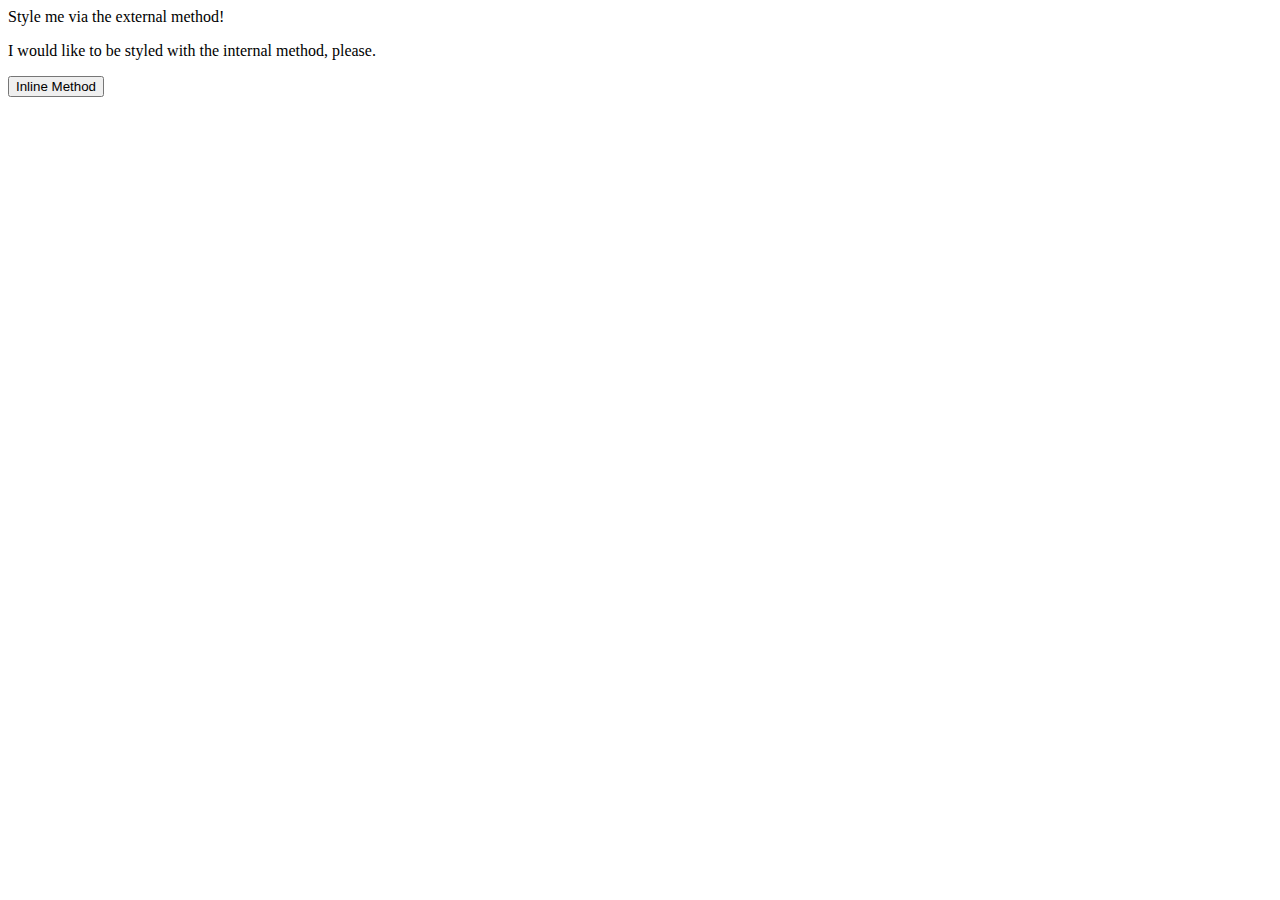
==== foundations/01-css-methods/index.html @ e7aad935 "Create style sheet to modify <div> type" ====
<!DOCTYPE html>
<html lang="en">
  <head>
    <meta charset="UTF-8">
    <meta http-equiv="X-UA-Compatible" content="IE=edge">
    <meta name="viewport" content="width=device-width, initial-scale=1.0">
    <link rel="stylesheet" href="styles.css">
    <title>Methods for Adding CSS</title>
  </head>
  <body>
    <div>Style me via the external method!</div>
    <p>I would like to be styled with the internal method, please.</p>
    <button>Inline Method</button>
  </body>
</html>
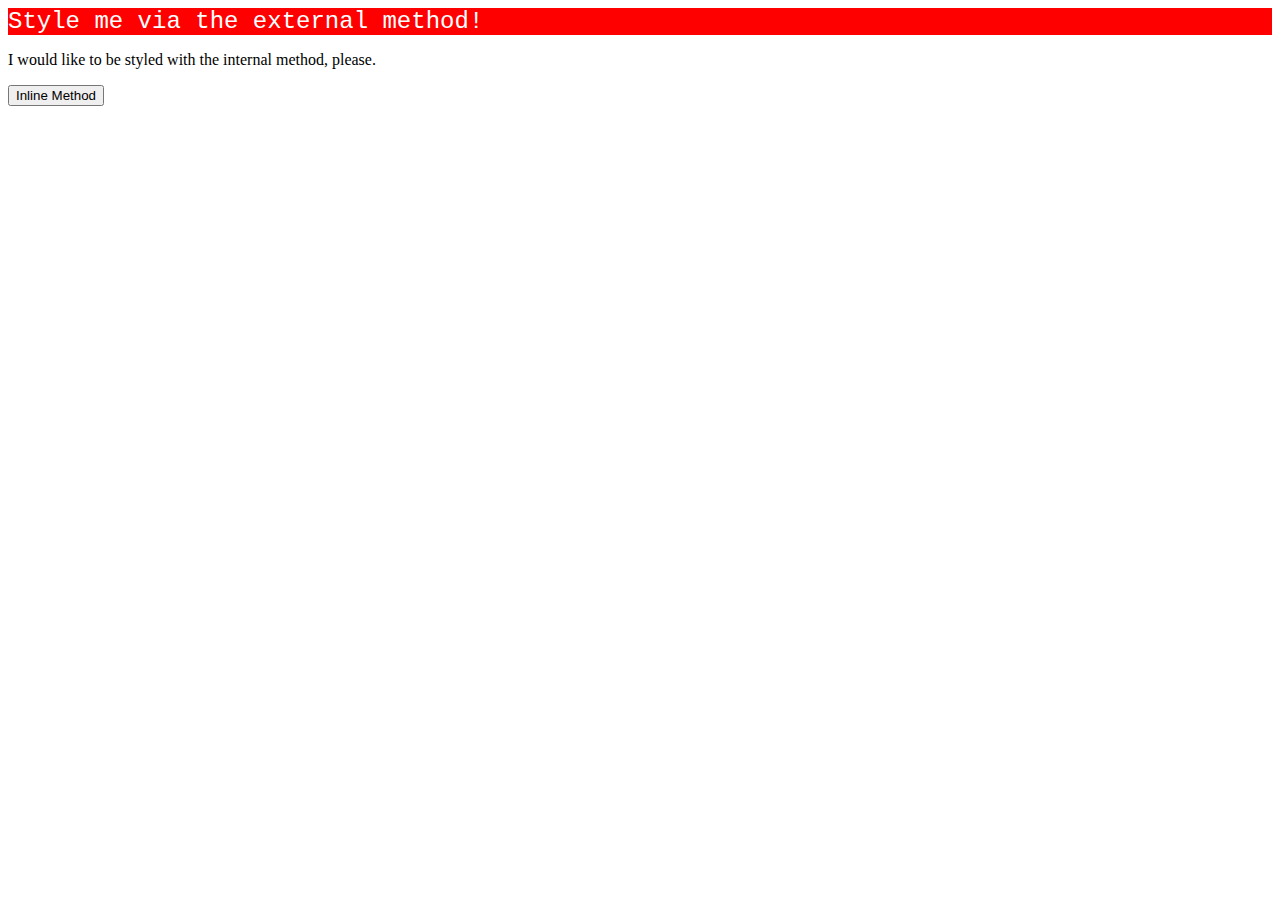
==== commit 791896e1: "Correct file path and add further font styling" ====
--- a/foundations/01-css-methods/index.html
+++ b/foundations/01-css-methods/index.html
@@ -4,7 +4,7 @@
     <meta charset="UTF-8">
     <meta http-equiv="X-UA-Compatible" content="IE=edge">
     <meta name="viewport" content="width=device-width, initial-scale=1.0">
-    <link rel="stylesheet" href="styles.css">
+    <link rel="stylesheet" href="css/styles.css">
     <title>Methods for Adding CSS</title>
   </head>
   <body>
--- a/foundations/01-css-methods/css/styles.css
+++ b/foundations/01-css-methods/css/styles.css
@@ -0,0 +1,9 @@
+/* styles.css */
+
+div {
+
+    color: white;
+    background-color: red;
+    font-size: 24px;
+    font-family: "Courier New", monospace; 
+}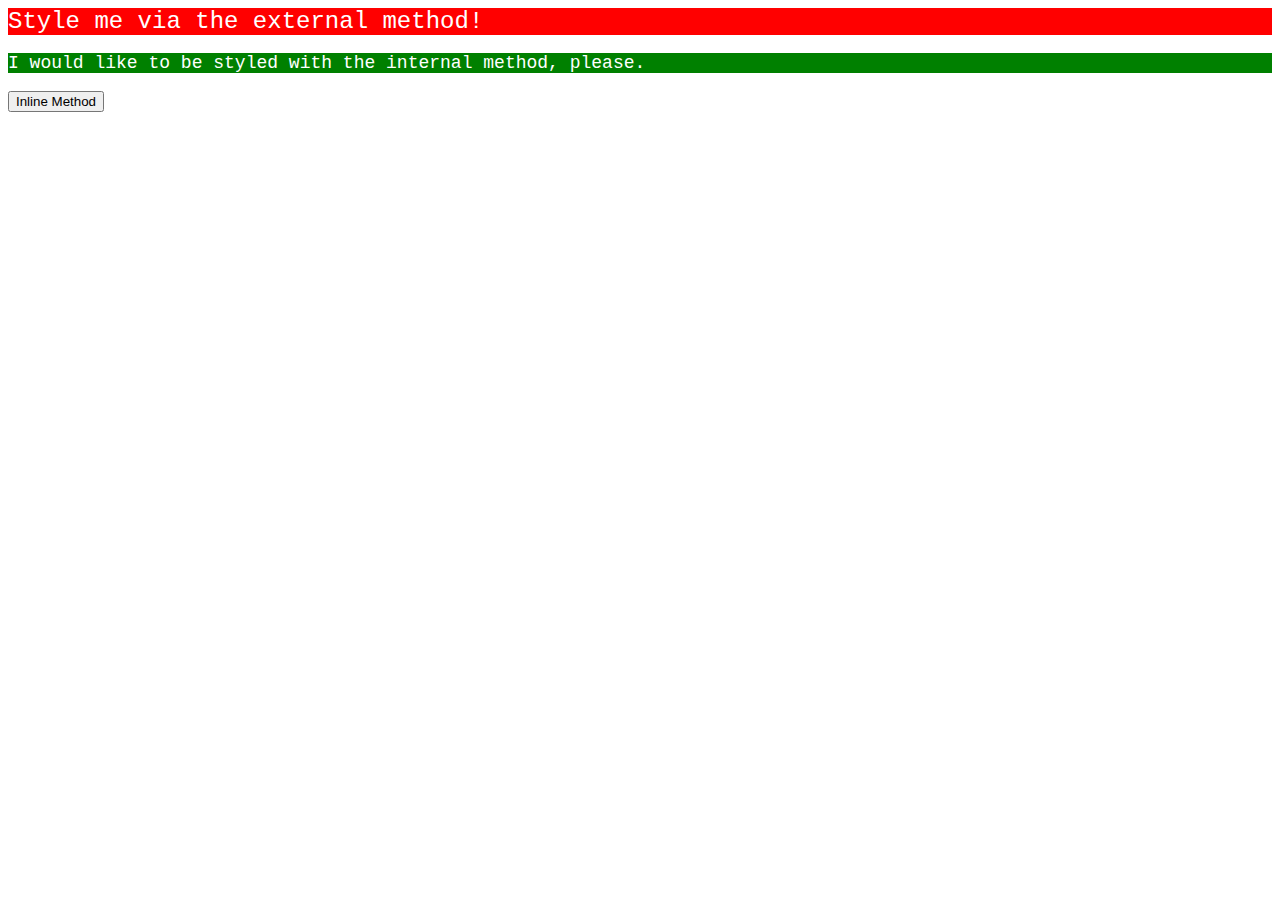
==== commit bffc9805: "Add internal styling" ====
--- a/foundations/01-css-methods/index.html
+++ b/foundations/01-css-methods/index.html
@@ -6,6 +6,18 @@
     <meta name="viewport" content="width=device-width, initial-scale=1.0">
     <link rel="stylesheet" href="css/styles.css">
     <title>Methods for Adding CSS</title>
+
+    <style>
+
+      p {
+
+        background-color: green;
+        color: white;
+        font-size: 18px;
+        font-family: "Courier New";
+      }
+
+    </style>
   </head>
   <body>
     <div>Style me via the external method!</div>
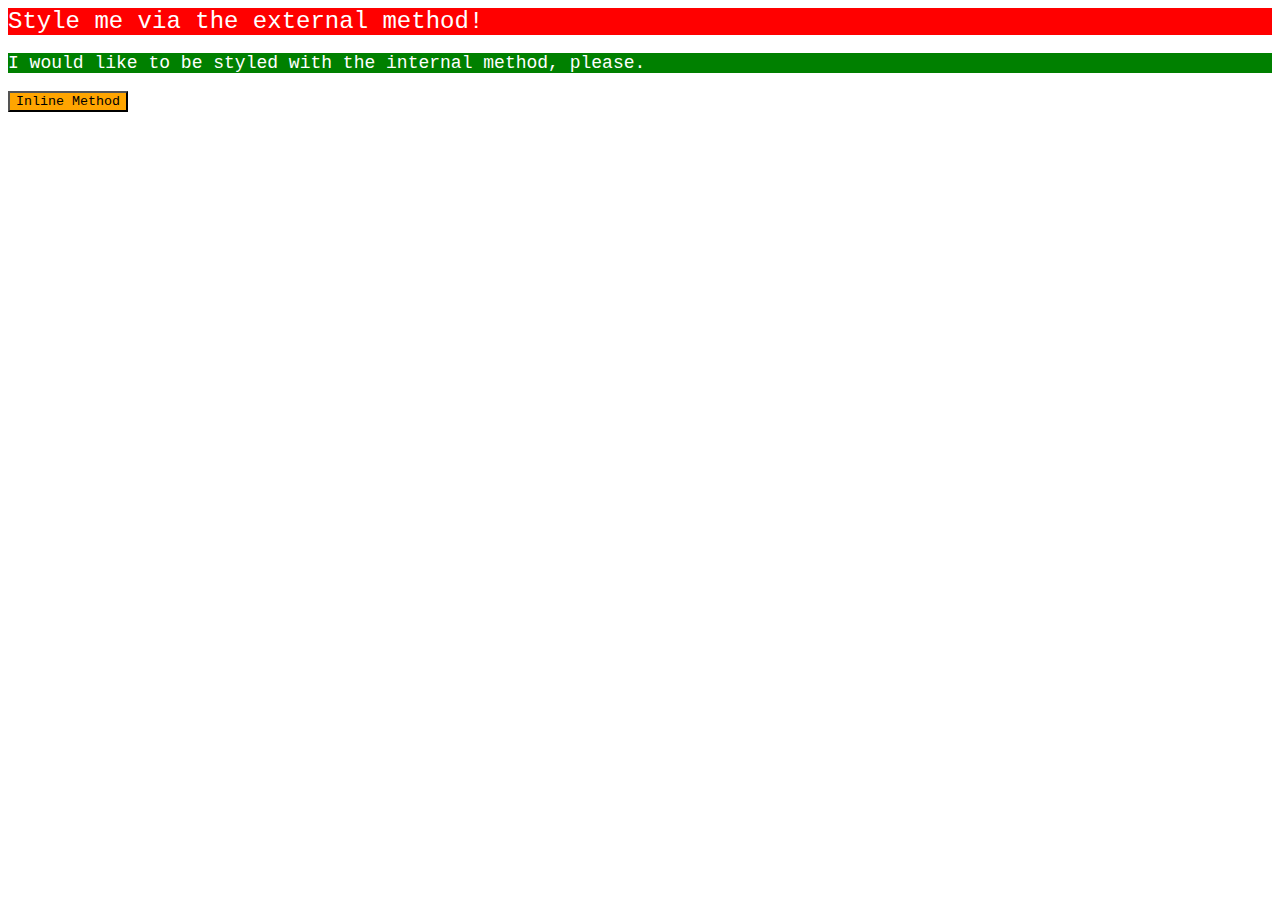
==== commit d87f7f2a: "Add inline styling" ====
--- a/foundations/01-css-methods/index.html
+++ b/foundations/01-css-methods/index.html
@@ -22,6 +22,6 @@
   <body>
     <div>Style me via the external method!</div>
     <p>I would like to be styled with the internal method, please.</p>
-    <button>Inline Method</button>
+    <button style="color: black; background-color: orange; font-family: 'Courier New', monospace;">Inline Method</button>
   </body>
 </html>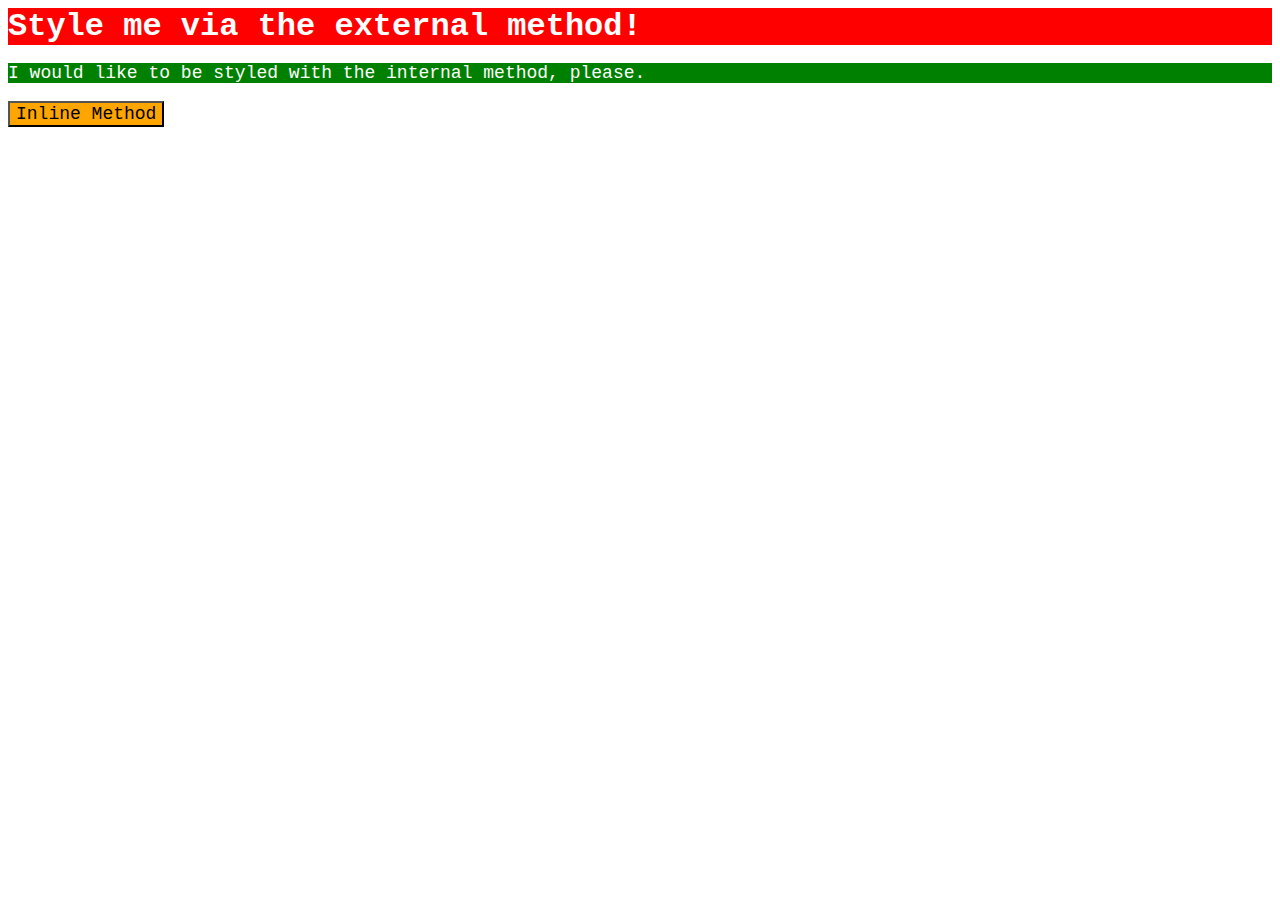
==== commit 6069c427: "Fix font sizes" ====
--- a/foundations/01-css-methods/index.html
+++ b/foundations/01-css-methods/index.html
@@ -22,6 +22,7 @@
   <body>
     <div>Style me via the external method!</div>
     <p>I would like to be styled with the internal method, please.</p>
-    <button style="color: black; background-color: orange; font-family: 'Courier New', monospace;">Inline Method</button>
+    <button style="color: black; background-color: orange; font-family: 'Courier New', monospace; font-size: 18px">
+      Inline Method</button>
   </body>
 </html>--- a/foundations/01-css-methods/css/styles.css
+++ b/foundations/01-css-methods/css/styles.css
@@ -4,6 +4,7 @@
 
     color: white;
     background-color: red;
-    font-size: 24px;
-    font-family: "Courier New", monospace; 
+    font-size: 32px;
+    font-family: "Courier New", monospace;
+    font-weight: 700; 
 }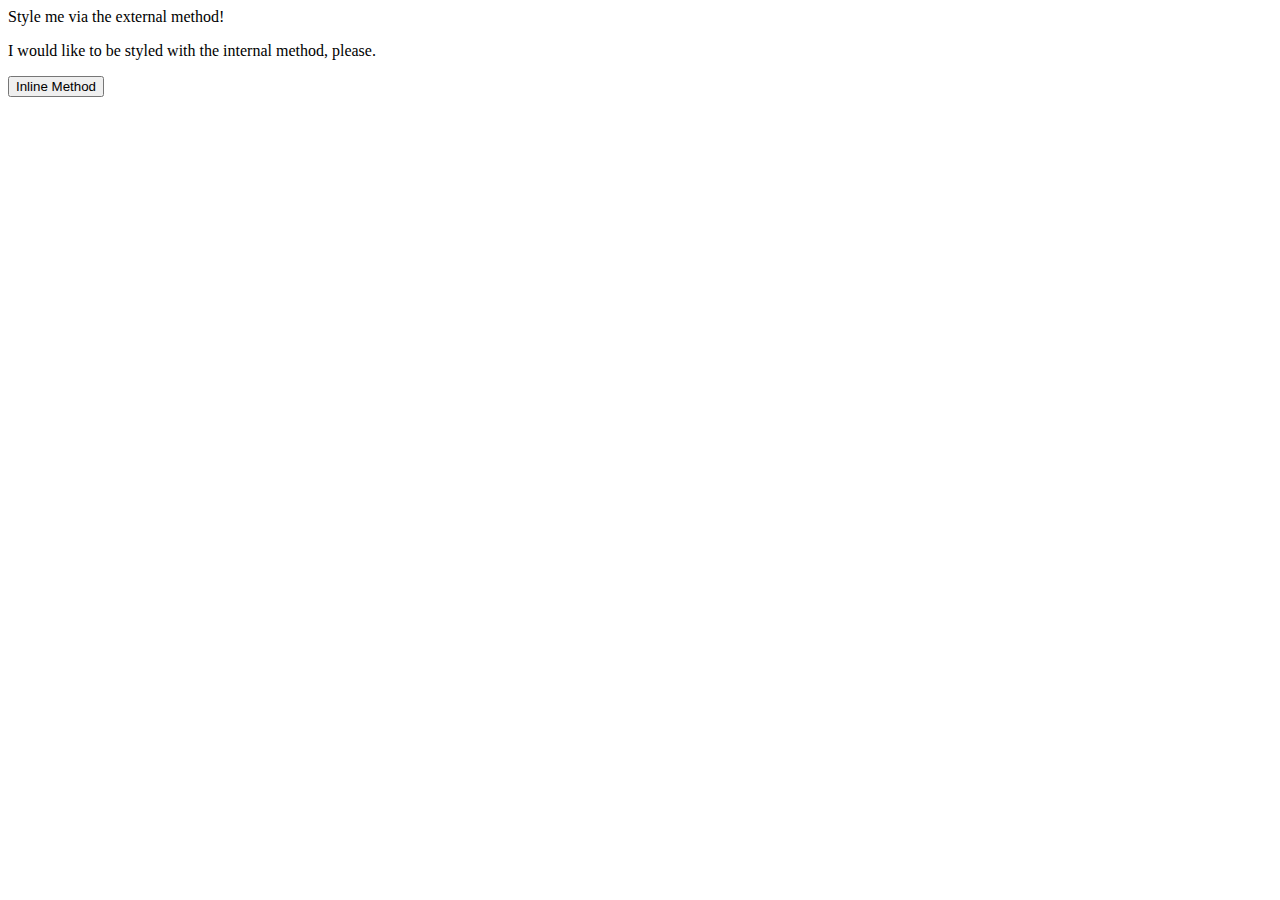
==== commit 203c100c: "Delete styles.css. Remove changes from index.html" ====
--- a/foundations/01-css-methods/index.html
+++ b/foundations/01-css-methods/index.html
@@ -6,23 +6,12 @@
     <meta name="viewport" content="width=device-width, initial-scale=1.0">
     <link rel="stylesheet" href="css/styles.css">
     <title>Methods for Adding CSS</title>
-
-    <style>
-
-      p {
-
-        background-color: green;
-        color: white;
-        font-size: 18px;
-        font-family: "Courier New";
-      }
-
-    </style>
   </head>
+  
   <body>
     <div>Style me via the external method!</div>
     <p>I would like to be styled with the internal method, please.</p>
-    <button style="color: black; background-color: orange; font-family: 'Courier New', monospace; font-size: 18px">
+    <button>
       Inline Method</button>
   </body>
 </html>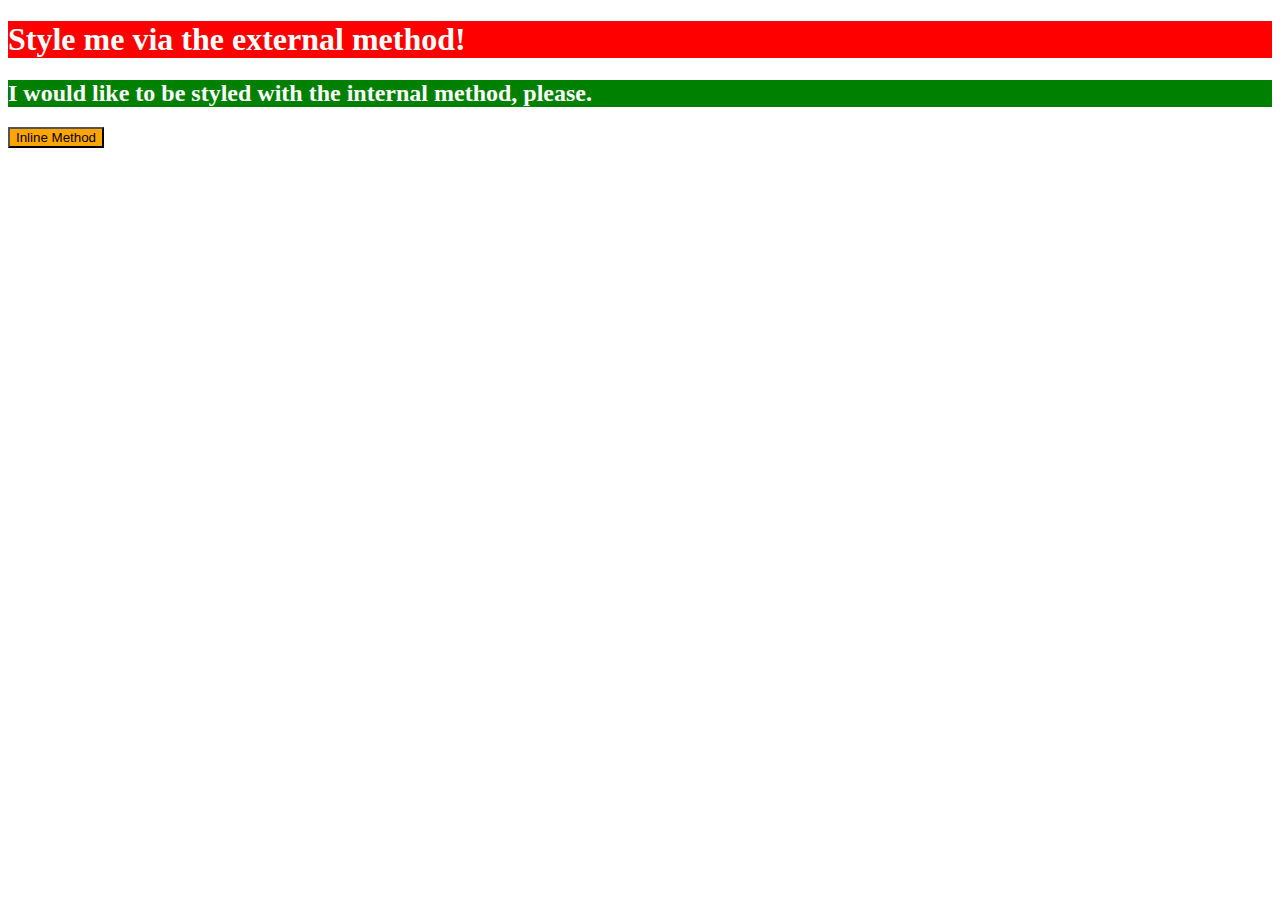
==== commit 23ccb212: "Redo first exercise." ====
--- a/foundations/01-css-methods/index.html
+++ b/foundations/01-css-methods/index.html
@@ -6,12 +6,19 @@
     <meta name="viewport" content="width=device-width, initial-scale=1.0">
     <link rel="stylesheet" href="css/styles.css">
     <title>Methods for Adding CSS</title>
+
+    <style>
+      h2 {
+        background-color: green;
+        color: white;
+      }
+    </style>
   </head>
   
   <body>
-    <div>Style me via the external method!</div>
-    <p>I would like to be styled with the internal method, please.</p>
-    <button>
+    <div><h1>Style me via the external method!</h1></div>
+    <p><h2>I would like to be styled with the internal method, please.</h2></p>
+    <button style="background-color: orange;">
       Inline Method</button>
   </body>
 </html>--- a/foundations/01-css-methods/css/styles.css
+++ b/foundations/01-css-methods/css/styles.css
@@ -0,0 +1,6 @@
+div {
+
+    background-color: red;
+    color: white;
+    font-weight: 500;
+}